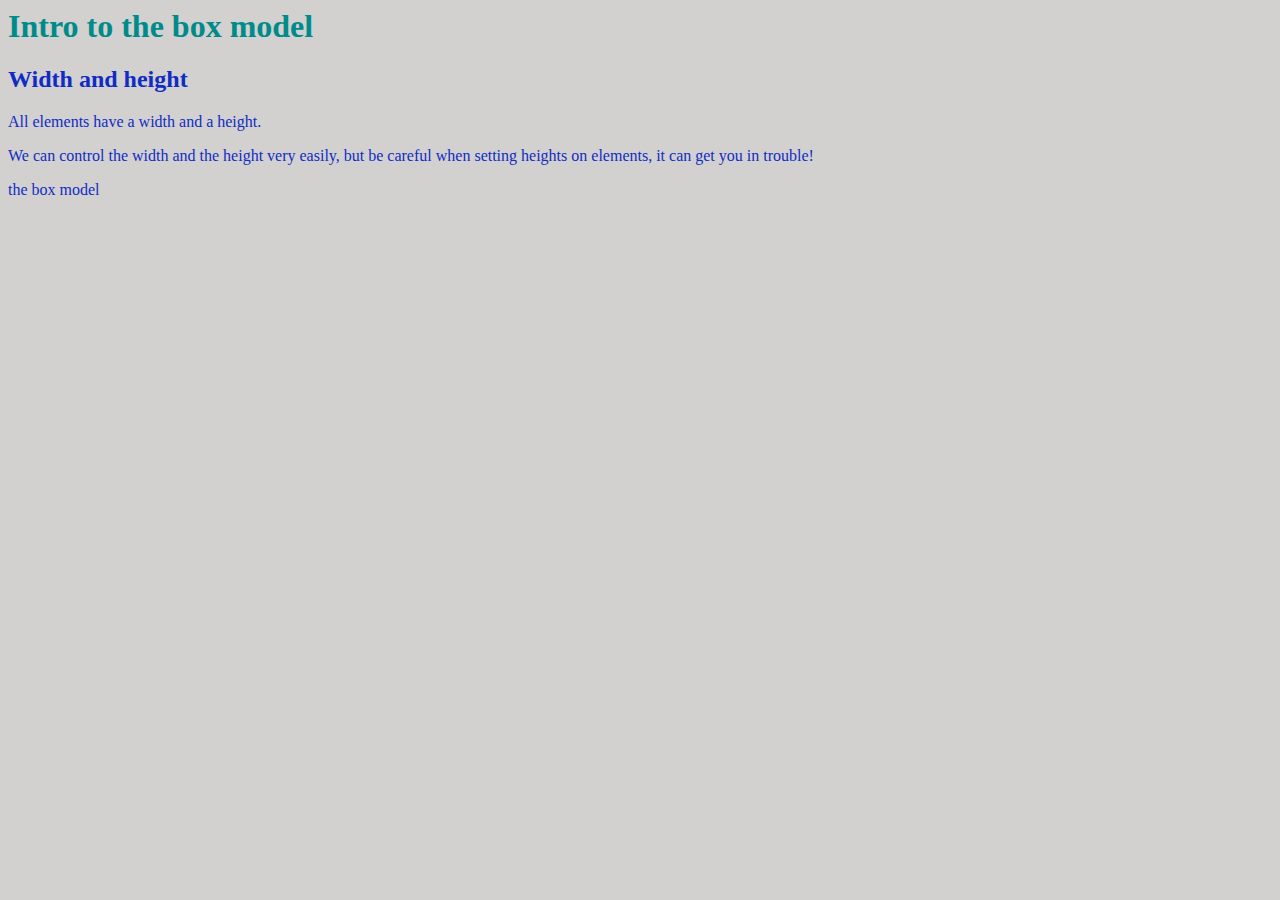
==== boxlayout.html @ 7a32593b "box layout" ====
<html>
    <head>
        <title>The box model</title>
        <link href="css/style.css" rel="stylesheet">
    </head> 
    <body>
        <header>
            <h1>Intro to the box model</h1>
        </header>
        
        <main>
            <h2>Width and height</h2>
            <p>All elements have a width and a height.</p>
            <p>We can control the width and the height very easily, but be careful when setting heights on elements, it can get you in trouble!</p>
        </main>
        
        <footer>
            <p>the box model</p>
        </footer>
    </body>
</html>
---- css/style.css ----
body {
    background-color: rgb(211, 208, 208); 
    color: #0f2dc4;
}

a {
    color: rgb(173, 64, 27);
}
h1 {
    color: darkcyan;
}
.classtest {
 color: coral;
}
#idtest {
    color: aqua;
}

.intro {
    font-size: 24px;
    color: darkorchid;
    text-decoration: underline;
}

#planet-tittle {
    font-size: 50px;
    color: crimson;
    text-align: center;
}
/* todo: change the id name later */

.authorName {
    color: blueviolet;
    text-decoration: underline;
    text-align: center;
}
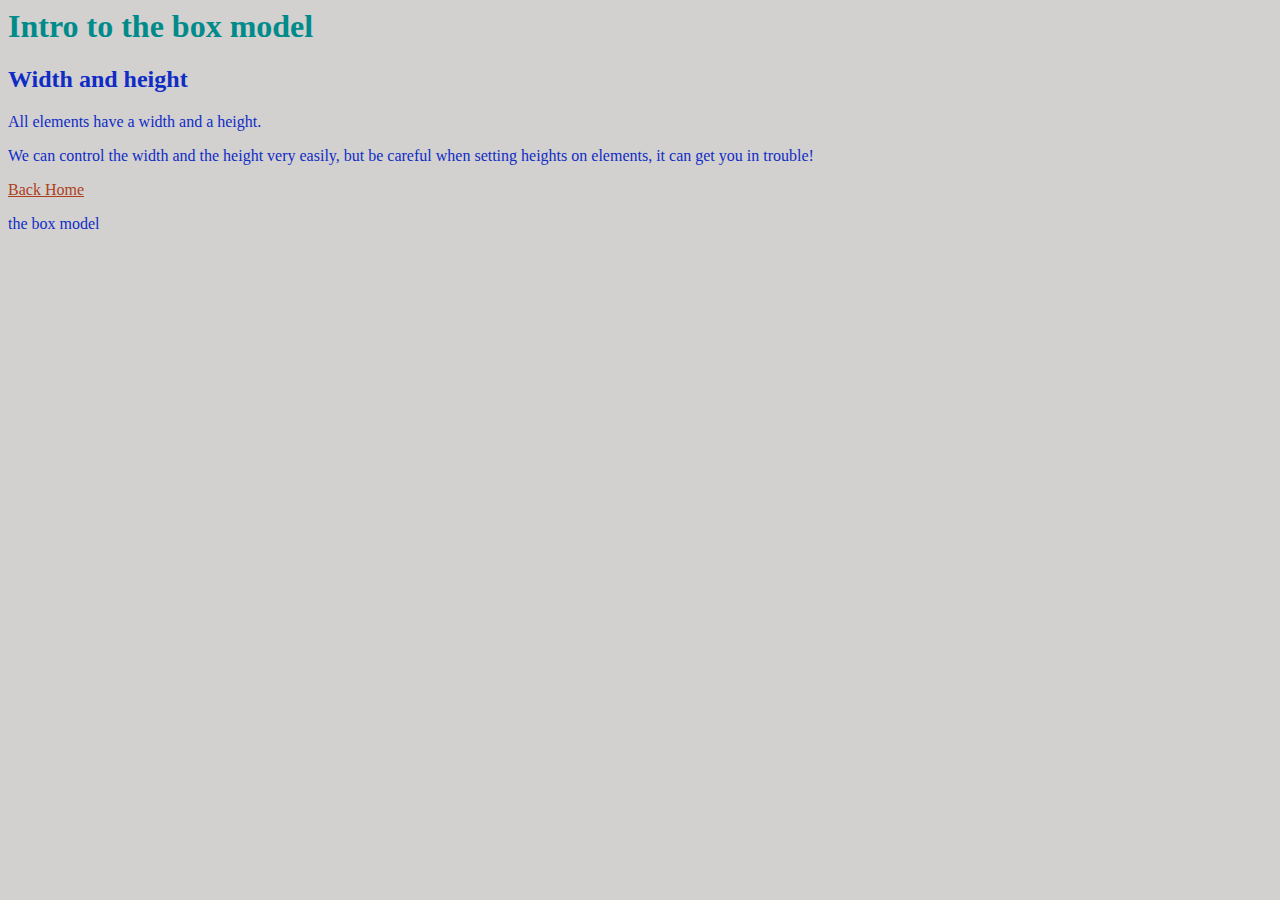
==== commit d9490915: "dinosaur demo" ====
--- a/boxlayout.html
+++ b/boxlayout.html
@@ -13,7 +13,7 @@
             <p>All elements have a width and a height.</p>
             <p>We can control the width and the height very easily, but be careful when setting heights on elements, it can get you in trouble!</p>
         </main>
-        
+        <a href="index.html">Back Home</a>
         <footer>
             <p>the box model</p>
         </footer>
